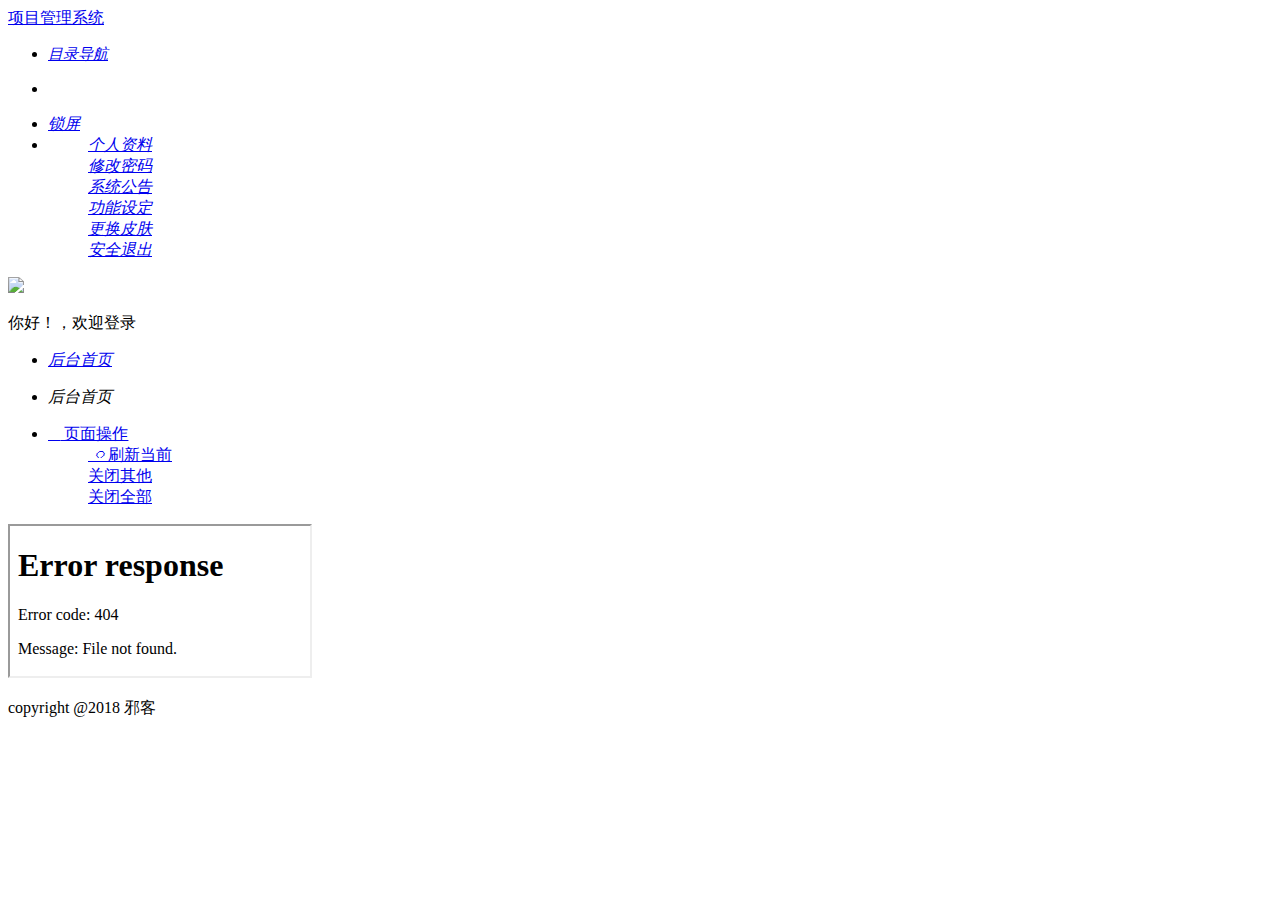
==== src/main/resources/templates/index.html @ 47f414ff "update glbm and user" ====
<!DOCTYPE html>
<html xmlns:th="http://www.thymeleaf.org" xmlns:shiro="http://www.pollix.at/thymeleaf/shiro">
<head>
    <meta charset="utf-8">
    <title>layui后台管理模板 2.0</title>
    <meta name="renderer" content="webkit">
    <meta http-equiv="X-UA-Compatible" content="IE=edge,chrome=1">
    <meta http-equiv="Access-Control-Allow-Origin" content="*">
    <meta name="viewport" content="width=device-width, initial-scale=1, maximum-scale=1">
    <meta name="apple-mobile-web-app-status-bar-style" content="black">
    <meta name="apple-mobile-web-app-capable" content="yes">
    <meta name="format-detection" content="telephone=no">
    <link rel="icon" href="/static/favicon.ico">
    <link rel="stylesheet" href="/static/layui/css/layui.css" media="all"/>
    <link rel="stylesheet" href="/static/css/index.css" media="all"/>
</head>
<body class="main_body">
<div class="layui-layout layui-layout-admin">
    <!-- 顶部 -->
    <div class="layui-header header">
        <div class="layui-main mag0">
            <a href="#" class="logo">项目管理系统</a>
            <!-- 显示/隐藏菜单 -->
            <a href="javascript:;" class="seraph hideMenu icon-caidan"></a>
            <!-- 顶级菜单 -->
            <ul class="layui-nav mobileTopLevelMenus" mobile>
                <li class="layui-nav-item" data-menu="directoryNavigation">
                    <a href="javascript:;"><i class="seraph icon-caidan"></i><cite style="font-size: 15px;">目录导航</cite></a>
                    <dl class="layui-nav-child">
                        <dd th:each="topDirectory : ${topDirectoryList}" th:attr="data-menu=${topDirectory.code}">
                            <a href="javascript:;"><cite th:text="${topDirectory.name}"></cite></a>
                        </dd>
                    </dl>
                </li>
            </ul>
            <ul class="layui-nav topLevelMenus" pc>
                <li class="layui-nav-item" th:each="topDirectory : ${topDirectoryList}"
                    th:attr="data-menu=${topDirectory.code}" pc>
                    <a href="javascript:;"><cite th:text="${topDirectory.name}"></cite></a>
                </li>
            </ul>
            <!-- 顶部右侧菜单 -->
            <ul class="layui-nav top_menu">
                <li class="layui-nav-item lockcms" pc>
                    <a href="javascript:;"><i class="seraph icon-lock"></i> <cite>锁屏</cite></a>
                </li>
                <li class="layui-nav-item" id="userInfo">
                    <a href="javascript:;"><cite class="adminName">
                        <shiro:principal property="userName"/>
                    </cite></a>
                    <dl class="layui-nav-child">
                        <dd><a href="javascript:;" data-url="/user/center.html"><cite>个人资料</cite></a></dd>
                        <dd><a href="javascript:;" data-url="/user/change.html"><cite>修改密码</cite></a></dd>
                        <dd><a href="javascript:;" class="showNotice"><cite>系统公告</cite><span
                                class="layui-badge-dot"></span></a></dd>
                        <dd pc><a href="javascript:;" class="functionSetting"><cite>功能设定</cite><span
                                class="layui-badge-dot"></span></a></dd>
                        <dd pc><a href="javascript:;" class="changeSkin"><cite>更换皮肤</cite></a></dd>
                        <dd><a href="/logout" class="signOut"><cite>安全退出</cite></a></dd>
                    </dl>
                </li>
            </ul>
        </div>
    </div>
    <!-- 左侧导航 -->
    <div class="layui-side layui-bg-black">
        <div class="user-photo">
            <a class="img" title="我的头像"><img src="/static/images/face.jpg" class="userAvatar"></a>
            <p>你好！<span class="userName"><shiro:principal property="userName"/></span>，欢迎登录</p>
        </div>
        <div class="navBar layui-side-scroll" id="navBar">
            <ul class="layui-nav layui-nav-tree">
                <li class="layui-nav-item layui-this">
                    <a href="javascript:;" data-url="/main.html"><cite>后台首页</cite></a>
                </li>
            </ul>
        </div>
    </div>
    <!-- 右侧内容 -->
    <div class="layui-body layui-form">
        <div class="layui-tab mag0" lay-filter="bodyTab" id="top_tabs_box">
            <ul class="layui-tab-title top_tab" id="top_tabs">
                <li class="layui-this" lay-id=""><cite>后台首页</cite></li>
            </ul>
            <ul class="layui-nav closeBox">
                <li class="layui-nav-item">
                    <a href="javascript:;"><i class="layui-icon caozuo">&#xe643;</i> 页面操作</a>
                    <dl class="layui-nav-child">
                        <dd><a href="javascript:;" class="refresh refreshThis"><i class="layui-icon">&#x1002;</i>
                            刷新当前</a></dd>
                        <dd><a href="javascript:;" class="closePageOther"><i class="seraph icon-prohibit"></i> 关闭其他</a>
                        </dd>
                        <dd><a href="javascript:;" class="closePageAll"><i class="seraph icon-guanbi"></i> 关闭全部</a></dd>
                    </dl>
                </li>
            </ul>
            <div class="layui-tab-content clildFrame">
                <div class="layui-tab-item layui-show">
                    <iframe src="/main.html"></iframe>
                </div>
            </div>
        </div>
    </div>
    <!-- 底部 -->
    <div class="layui-footer footer">
        <p><span>copyright @2018 邪客</span></p>
    </div>
</div>

<!-- 移动导航 -->
<div class="site-tree-mobile"><i class="layui-icon">&#xe602;</i></div>
<div class="site-mobile-shade"></div>

<script type="text/javascript" src="/static/layui/layui.js"></script>
<script type="text/javascript" src="/static/js/index.js"></script>
<script type="text/javascript" src="/static/js/cache.js"></script>
</body>
</html>
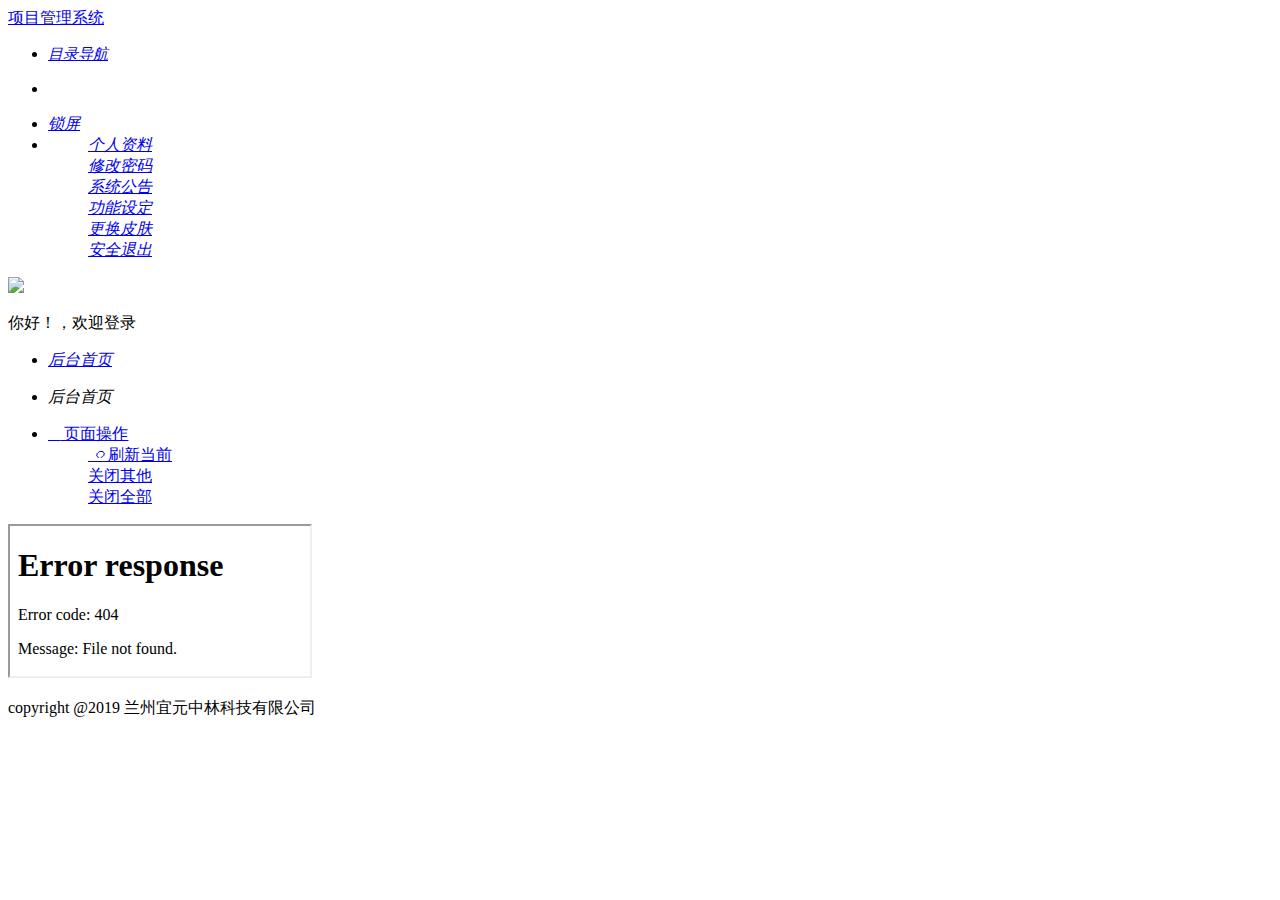
==== commit c09e6bca: "update user and login module" ====
--- a/src/main/resources/templates/index.html
+++ b/src/main/resources/templates/index.html
@@ -103,7 +103,7 @@
     </div>
     <!-- 底部 -->
     <div class="layui-footer footer">
-        <p><span>copyright @2018 邪客</span></p>
+        <p><span>copyright @2019 兰州宜元中林科技有限公司</span></p>
     </div>
 </div>
 
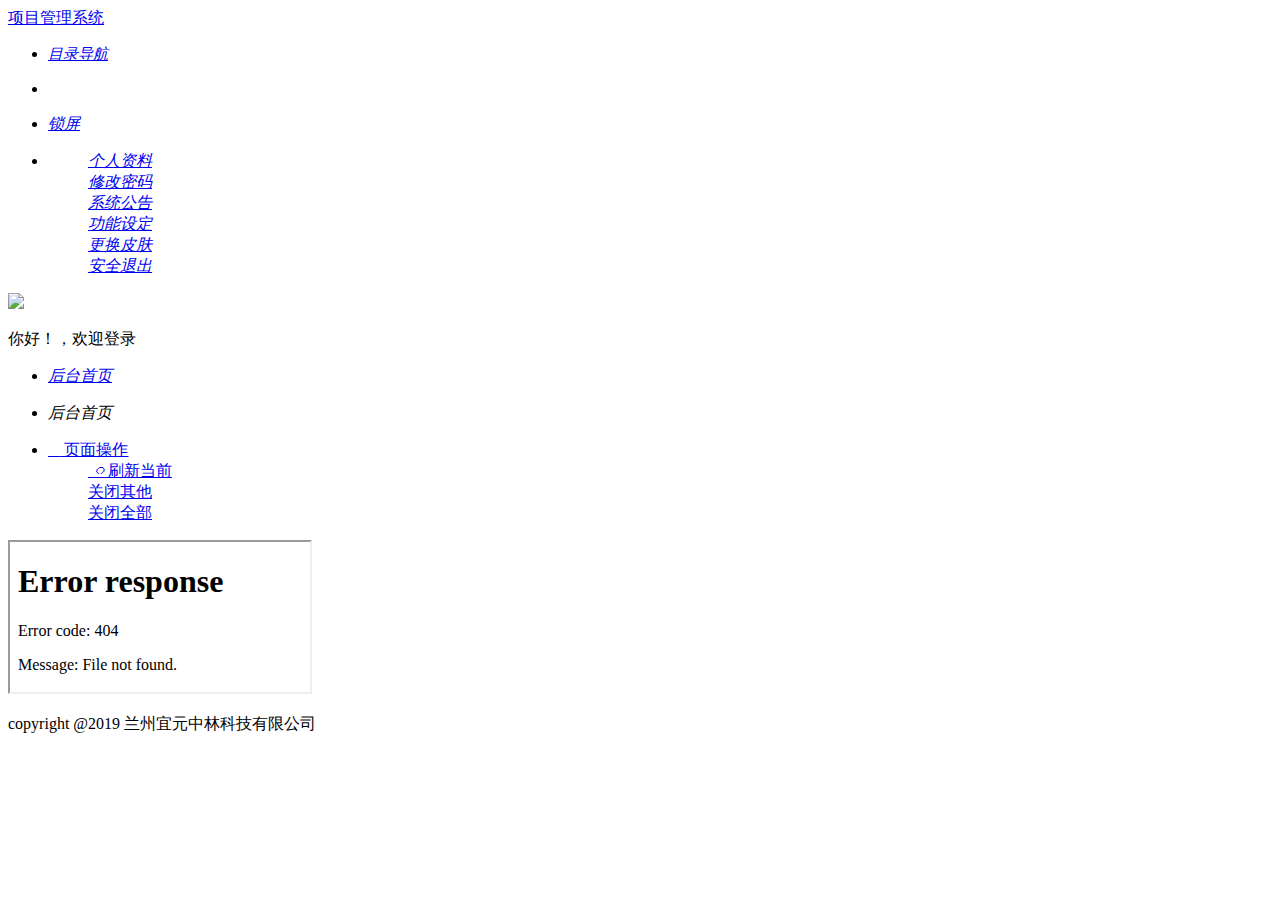
==== commit 0b9e0618: "update user and  department" ====
--- a/src/main/resources/templates/index.html
+++ b/src/main/resources/templates/index.html
@@ -46,7 +46,8 @@
                 </li>
                 <li class="layui-nav-item" id="userInfo">
                     <a href="javascript:;"><cite class="adminName">
-                        <shiro:principal property="userName"/>
+                        <!--<shiro:principal property="userName"/>-->
+                        <p th:text="${session.userName}"></p>
                     </cite></a>
                     <dl class="layui-nav-child">
                         <dd><a href="javascript:;" data-url="/user/center.html"><cite>个人资料</cite></a></dd>
@@ -66,7 +67,7 @@
     <div class="layui-side layui-bg-black">
         <div class="user-photo">
             <a class="img" title="我的头像"><img src="/static/images/face.jpg" class="userAvatar"></a>
-            <p>你好！<span class="userName"><shiro:principal property="userName"/></span>，欢迎登录</p>
+            <p>你好！<span class="userName" th:text="${session.userName}"></span>，欢迎登录</p>
         </div>
         <div class="navBar layui-side-scroll" id="navBar">
             <ul class="layui-nav layui-nav-tree">
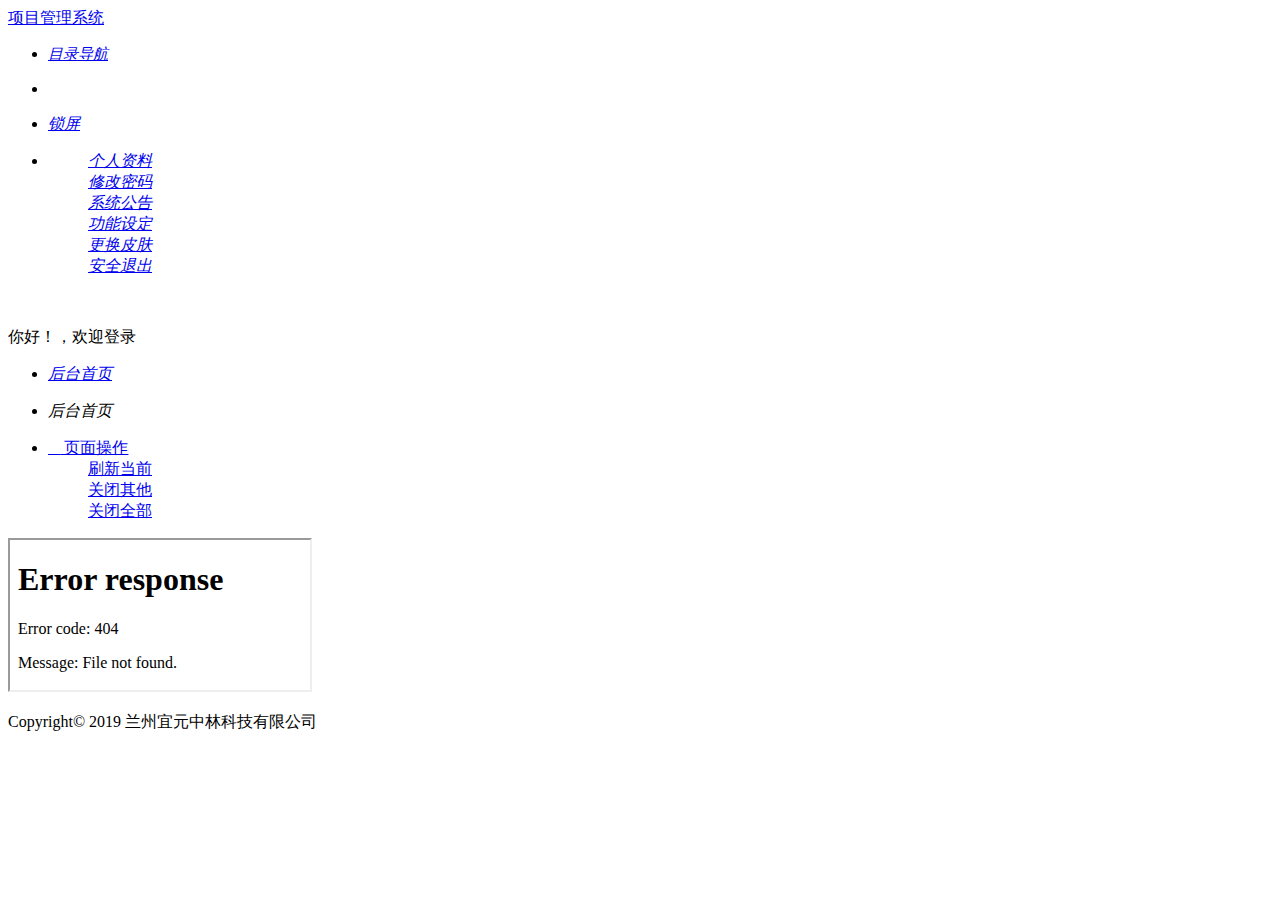
==== commit a35118e5: "bug update" ====
--- a/src/main/resources/templates/index.html
+++ b/src/main/resources/templates/index.html
@@ -2,7 +2,7 @@
 <html xmlns:th="http://www.thymeleaf.org" xmlns:shiro="http://www.pollix.at/thymeleaf/shiro">
 <head>
     <meta charset="utf-8">
-    <title>layui后台管理模板 2.0</title>
+    <title>宜元中林项目管理系统</title>
     <meta name="renderer" content="webkit">
     <meta http-equiv="X-UA-Compatible" content="IE=edge,chrome=1">
     <meta http-equiv="Access-Control-Allow-Origin" content="*">
@@ -19,9 +19,9 @@
     <!-- 顶部 -->
     <div class="layui-header header">
         <div class="layui-main mag0">
-            <a href="#" class="logo">项目管理系统</a>
+            <a href="javascript:;" class="logo">项目管理系统</a>
             <!-- 显示/隐藏菜单 -->
-            <a href="javascript:;" class="seraph hideMenu icon-caidan"></a>
+            <a href="javascript:;" class="seraph hideMenu layui-icon layui-icon-shrink-right"></a>
             <!-- 顶级菜单 -->
             <ul class="layui-nav mobileTopLevelMenus" mobile>
                 <li class="layui-nav-item" data-menu="directoryNavigation">
@@ -42,7 +42,7 @@
             <!-- 顶部右侧菜单 -->
             <ul class="layui-nav top_menu">
                 <li class="layui-nav-item lockcms" pc>
-                    <a href="javascript:;"><i class="seraph icon-lock"></i> <cite>锁屏</cite></a>
+                    <a href="javascript:;"><i class="seraph layui-icon layui-icon-password"></i> <cite>锁屏</cite></a>
                 </li>
                 <li class="layui-nav-item" id="userInfo">
                     <a href="javascript:;"><cite class="adminName">
@@ -66,7 +66,8 @@
     <!-- 左侧导航 -->
     <div class="layui-side layui-bg-black">
         <div class="user-photo">
-            <a class="img" title="我的头像"><img src="/static/images/face.jpg" class="userAvatar"></a>
+           <input type="hidden" id="avatarBase" th:value="${session.avatar}">
+            <a class="img" title="我的头像"><img  th:src="/user/getAvatar" class="userAvatar"></a>
             <p>你好！<span class="userName" th:text="${session.userName}"></span>，欢迎登录</p>
         </div>
         <div class="navBar layui-side-scroll" id="navBar">
@@ -87,11 +88,11 @@
                 <li class="layui-nav-item">
                     <a href="javascript:;"><i class="layui-icon caozuo">&#xe643;</i> 页面操作</a>
                     <dl class="layui-nav-child">
-                        <dd><a href="javascript:;" class="refresh refreshThis"><i class="layui-icon">&#x1002;</i>
+                        <dd><a href="javascript:;" class="refresh refreshThis"><i class="layui-icon layui-icon-refresh"></i>
                             刷新当前</a></dd>
-                        <dd><a href="javascript:;" class="closePageOther"><i class="seraph icon-prohibit"></i> 关闭其他</a>
+                        <dd><a href="javascript:;" class="closePageOther"><i class="seraph layui-icon layui-icon-close-fill"></i> 关闭其他</a>
                         </dd>
-                        <dd><a href="javascript:;" class="closePageAll"><i class="seraph icon-guanbi"></i> 关闭全部</a></dd>
+                        <dd><a href="javascript:;" class="closePageAll"><i class="seraph layui-icon layui-icon-close"></i> 关闭全部</a></dd>
                     </dl>
                 </li>
             </ul>
@@ -104,7 +105,7 @@
     </div>
     <!-- 底部 -->
     <div class="layui-footer footer">
-        <p><span>copyright @2019 兰州宜元中林科技有限公司</span></p>
+        <p><span>Copyright© 2019 兰州宜元中林科技有限公司</span></p>
     </div>
 </div>
 
